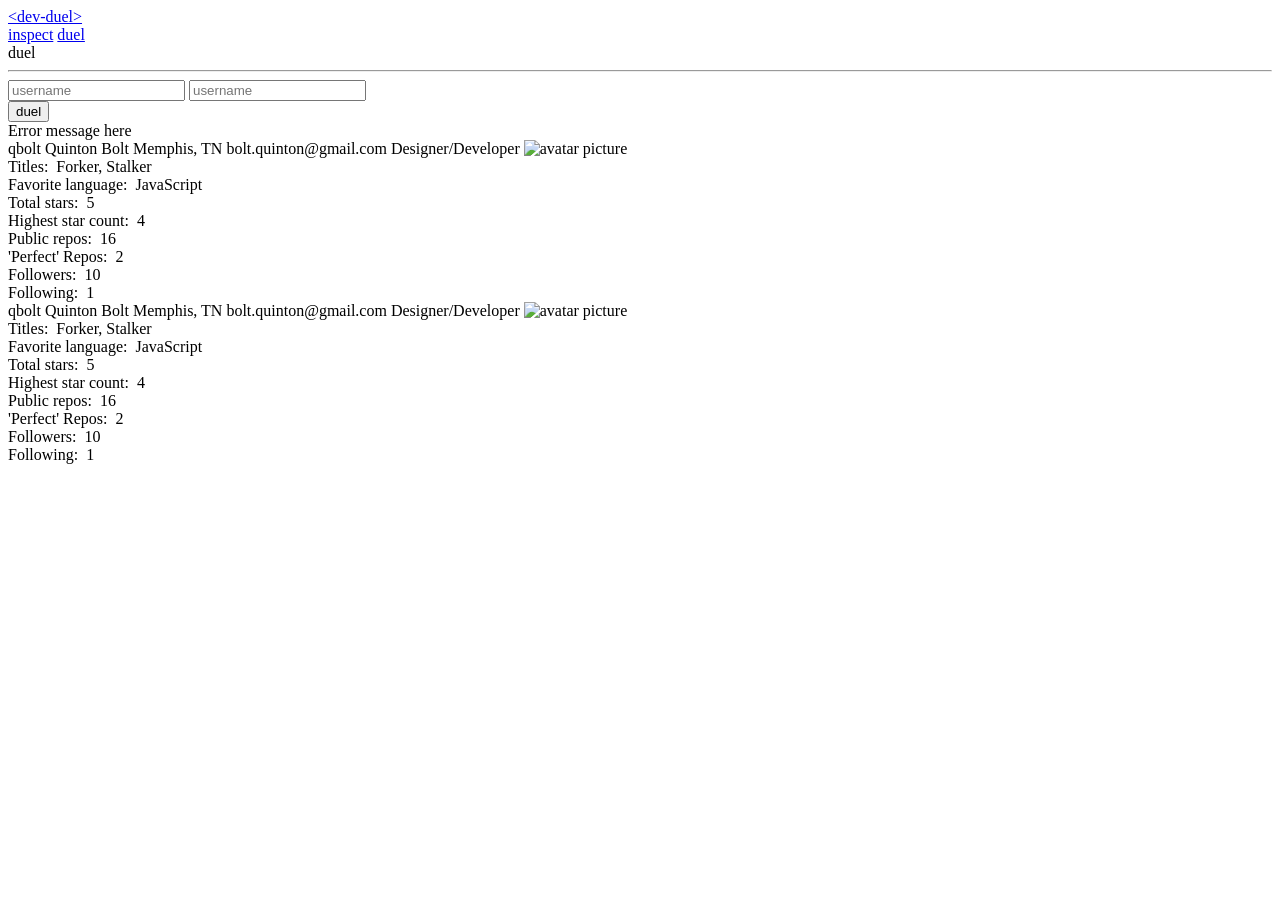
==== client/duel.html @ 50f5482b "Precautionary Commit" ====
<!DOCTYPE html>
<html>

<head>
    <title>dev-duel</title>
    <meta charset="UTF-8">
    <meta http-equiv="X-UA-Compatible" content="IE=edge,chrome=1">
    <meta name="viewport" content="width=device-width,initial-scale=1">
    <link rel="stylesheet" href="https://cdnjs.cloudflare.com/ajax/libs/normalize/8.0.0/normalize.min.css">
    <link rel="stylesheet" href="styles/main.css">
    <link rel="stylesheet" href="styles/duel.css">
    <script src="env.js"></script>
</head>

<body>
    <div class="page-container">
        <header>
            <div class="section logo">
                <a href="./index.html">&lt;dev-duel&gt;</a>
            </div>
            <nav>
                <a href="inspect.html">inspect</a>
                <a class="active" href="./duel.html">duel</a>
            </nav>
        </header>
        <main>
            <span>duel</span>
            <hr>
            <section class="form-container">
                <form>
                    <div class="input-container">
                        <input name="username-left" type="text" placeholder="username">
                        <input name="username-right" type="text" placeholder="username">
                    </div>
                    <button type="submit">duel</button>
                </form>
                <section class="duel-error hide">
                    <span class="error">Error message here</span>
                </section>
            </section>
            <section class="duel-container hide">
                <section class="user-results left">
                    <span class="username">qbolt</span>
                    <span class="full-name">Quinton Bolt</span>
                    <span class="location">Memphis, TN</span>
                    <span class="email">bolt.quinton@gmail.com</span>
                    <span class="bio">Designer/Developer</span>
                    <img class="avatar" src="https://avatars0.githubusercontent.com/u/17500092?v=4" alt="avatar picture">
                    <div class="stats">
                        <div class="stat">
                            <span class="label">Titles:&nbsp;</span>
                            <span class="titles value">Forker, Stalker</span>
                        </div>
                        <div class="stat">
                            <span class="label">Favorite language:&nbsp;</span>
                            <span class="favorite-language value">JavaScript</span>
                        </div>
                        <div class="stat">
                            <span class="label">Total stars:&nbsp;</span>
                            <span class="total-stars value">5</span>
                        </div>
                        <div class="stat">
                            <span class="label">Highest star count:&nbsp;</span>
                            <span class="highest-starred value">4</span>
                        </div>
                        <div class="stat">
                            <span class="label">Public repos:&nbsp;</span>
                            <span class="public-repos value">16</span>
                        </div>
                        <div class="stat">
                            <span class="label">'Perfect' Repos:&nbsp;</span>
                            <span class="perfect-repos value">2</span>
                        </div>
                        <div class="stat">
                            <span class="label">Followers:&nbsp;</span>
                            <span class="followers value">10</span>
                        </div>
                        <div class="stat">
                            <span class="label">Following:&nbsp;</span>
                            <span class="following value">1</span>
                        </div>
                    </div>
                </section>
                <section class="user-results right">
                    <span class="username">qbolt</span>
                    <span class="full-name">Quinton Bolt</span>
                    <span class="location">Memphis, TN</span>
                    <span class="email">bolt.quinton@gmail.com</span>
                    <span class="bio">Designer/Developer</span>
                    <img class="avatar" src="https://avatars0.githubusercontent.com/u/17500092?v=4" alt="avatar picture">
                    <div class="stats">
                        <div class="stat">
                            <span class="label">Titles:&nbsp;</span>
                            <span class="titles value">Forker, Stalker</span>
                        </div>
                        <div class="stat">
                            <span class="label">Favorite language:&nbsp;</span>
                            <span class="favorite-language value">JavaScript</span>
                        </div>
                        <div class="stat">
                            <span class="label">Total stars:&nbsp;</span>
                            <span class="total-stars value">5</span>
                        </div>
                        <div class="stat">
                            <span class="label">Highest star count:&nbsp;</span>
                            <span class="highest-starred value">4</span>
                        </div>
                        <div class="stat">
                            <span class="label">Public repos:&nbsp;</span>
                            <span class="public-repos value">16</span>
                        </div>
                        <div class="stat">
                            <span class="label">'Perfect' Repos:&nbsp;</span>
                            <span class="perfect-repos value">2</span>
                        </div>
                        <div class="stat">
                            <span class="label">Followers:&nbsp;</span>
                            <span class="followers value">10</span>
                        </div>
                        <div class="stat">
                            <span class="label">Following:&nbsp;</span>
                            <span class="following value">1</span>
                        </div>
                    </div>
                </section>
            </section>
        </main>
    </div>
    <script src="//ajax.googleapis.com/ajax/libs/jquery/1.7.2/jquery.min.js" type="text/javascript"></script>
    <script src="./js/duel.js"></script>
</body>

</html>
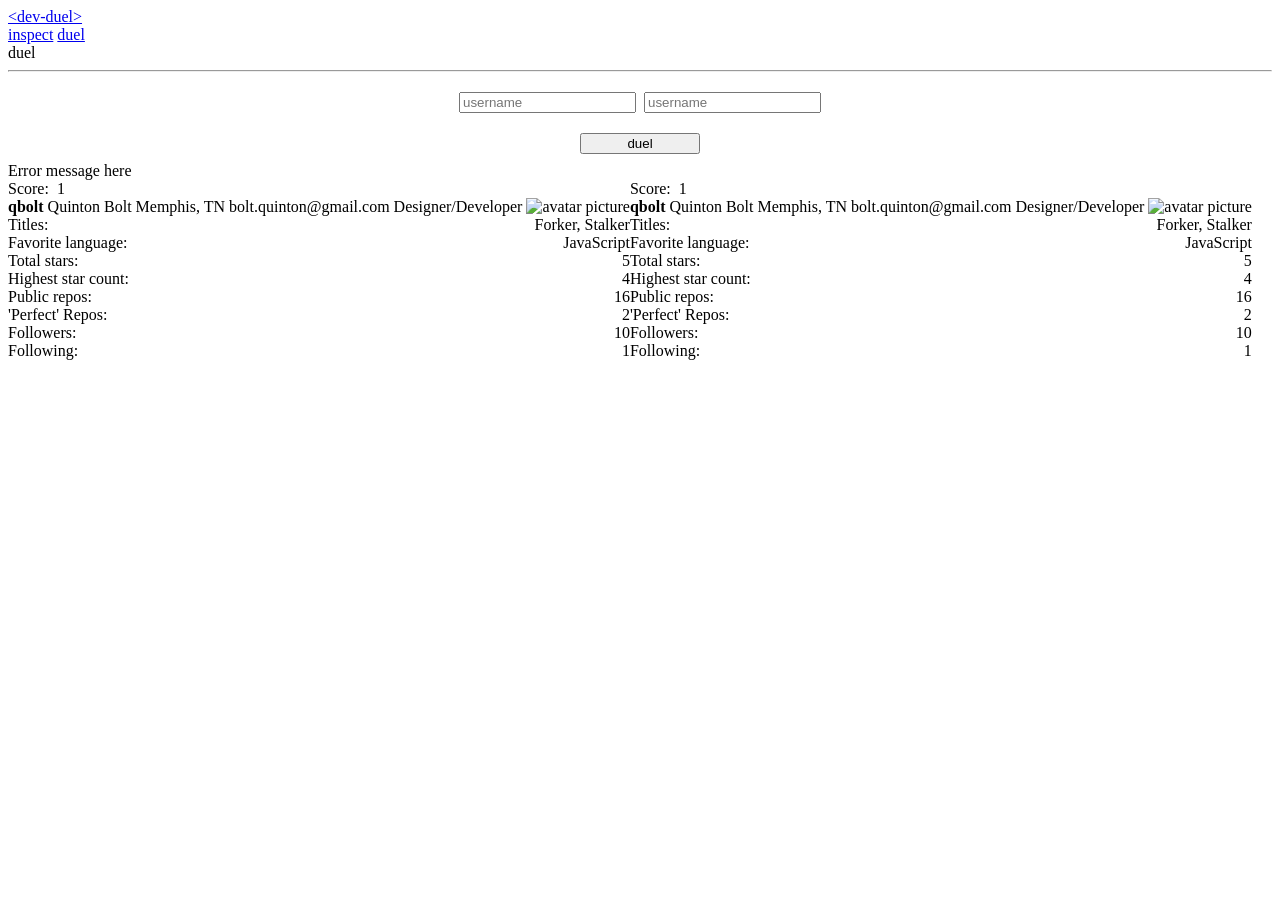
==== commit 8a543790: "Implemented duel" ====
--- a/client/duel.html
+++ b/client/duel.html
@@ -40,6 +40,10 @@
             </section>
             <section class="duel-container hide">
                 <section class="user-results left">
+                    <div class="stat">
+                        <span class="label">Score:&nbsp;</span>
+                        <span class="left-score value">1</span>
+                    </div>
                     <span class="username">qbolt</span>
                     <span class="full-name">Quinton Bolt</span>
                     <span class="location">Memphis, TN</span>
@@ -82,6 +86,10 @@
                     </div>
                 </section>
                 <section class="user-results right">
+                    <div class="stat">
+                        <span class="label">Score:&nbsp;</span>
+                        <span class="right-score value">1</span>
+                    </div>
                     <span class="username">qbolt</span>
                     <span class="full-name">Quinton Bolt</span>
                     <span class="location">Memphis, TN</span>
--- a/client/styles/duel.css
+++ b/client/styles/duel.css
@@ -0,0 +1,79 @@
+form {
+    display: flex;
+    flex-direction: column;
+}
+
+form > * {
+    margin: 8px auto;
+}
+
+form .input-container {
+    display: flex;
+    justify-content: center;
+    flex-wrap: wrap;
+}
+
+form input {
+    margin: 4px 4px;
+}
+
+button {
+    width: 120px;
+}
+
+button:hover {
+    background-color: red;
+}
+
+span.username {
+    font-weight: bold;
+}
+
+.duel-container {
+    display: flex;
+    flex-direction: row;
+    flex-wrap: wrap;
+}
+
+.stats {
+    display: flex;
+    flex-direction: column;
+    width: 100%;
+}
+
+.stats .stat {
+    display: flex;
+    flex-direction: row;
+}
+
+.stats .stat > * {
+    display: flex;
+    width: 50%;
+}
+
+.stat .label {
+    justify-content: flex-start;
+    white-space: nowrap;
+}
+
+.stat .value {
+    justify-content: flex-end;
+    white-space: nowrap;
+}
+
+.avatar {
+    max-width: 200px;
+    max-height: 200px;
+}
+
+.winner {
+    background-color: green
+}
+
+.loser {
+    background-color: red
+}
+
+.draw {
+    background-color: yellow
+}
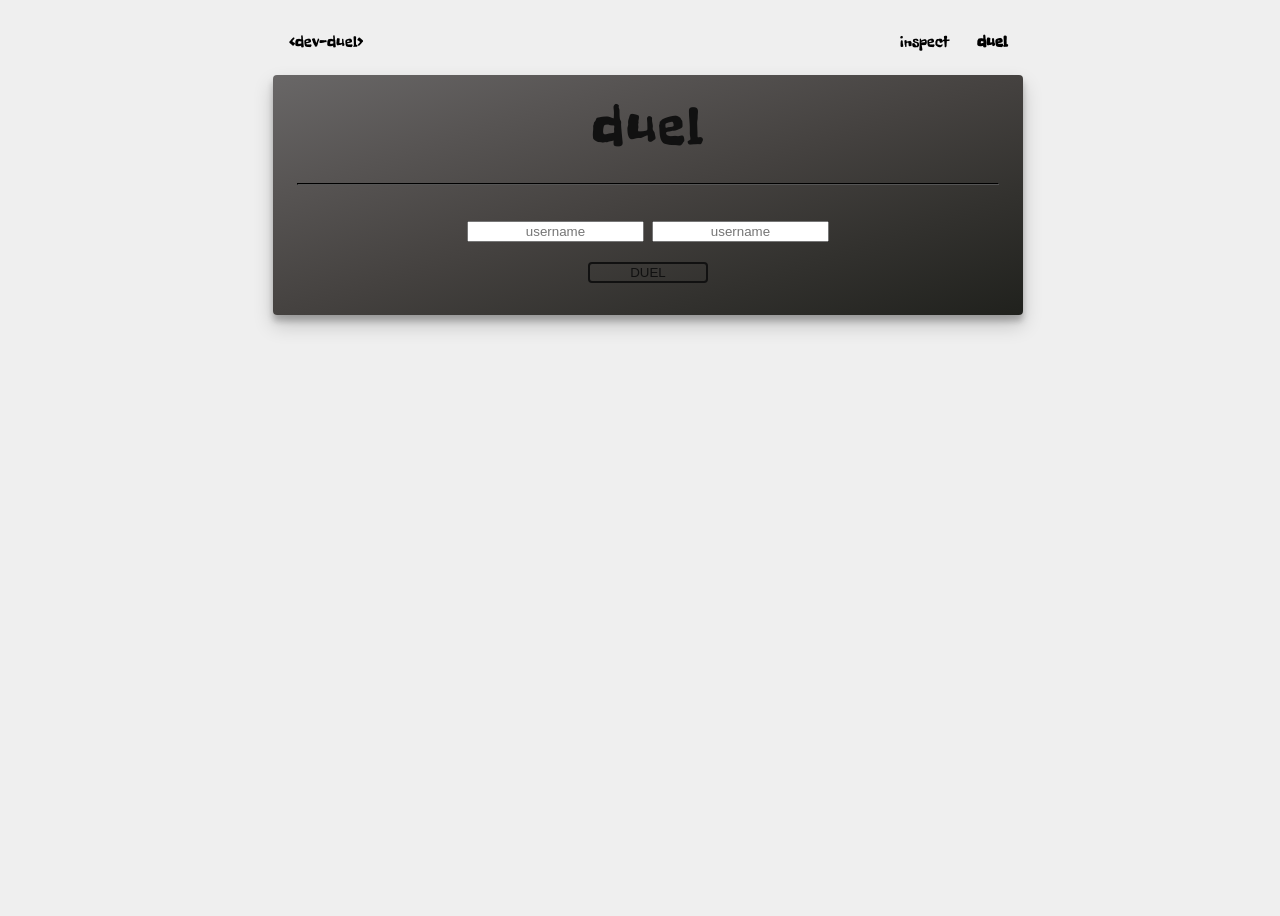
==== commit ca1068c2: "Style and Functionality Implemented. Moving on to Error Handling" ====
--- a/client/duel.html
+++ b/client/duel.html
@@ -6,6 +6,7 @@
     <meta charset="UTF-8">
     <meta http-equiv="X-UA-Compatible" content="IE=edge,chrome=1">
     <meta name="viewport" content="width=device-width,initial-scale=1">
+    <link href="https://fonts.googleapis.com/css?family=Freckle+Face" rel="stylesheet">
     <link rel="stylesheet" href="https://cdnjs.cloudflare.com/ajax/libs/normalize/8.0.0/normalize.min.css">
     <link rel="stylesheet" href="styles/main.css">
     <link rel="stylesheet" href="styles/duel.css">
@@ -65,7 +66,7 @@
                         </div>
                         <div class="stat">
                             <span class="label">Highest star count:&nbsp;</span>
-                            <span class="highest-starred value">4</span>
+                            <span class="most-starred value">4</span>
                         </div>
                         <div class="stat">
                             <span class="label">Public repos:&nbsp;</span>
@@ -84,6 +85,9 @@
                             <span class="following value">1</span>
                         </div>
                     </div>
+                </section>
+                <section>
+                    <h2> VS </h2>
                 </section>
                 <section class="user-results right">
                     <div class="stat">
@@ -111,7 +115,7 @@
                         </div>
                         <div class="stat">
                             <span class="label">Highest star count:&nbsp;</span>
-                            <span class="highest-starred value">4</span>
+                            <span class="most-starred value">4</span>
                         </div>
                         <div class="stat">
                             <span class="label">Public repos:&nbsp;</span>
--- a/client/styles/main.css
+++ b/client/styles/main.css
@@ -0,0 +1,133 @@
+body {
+    background-color: #efefef;
+    width: 100vw;
+    height: 100vh;
+
+    font-family: 'Freckle Face', cursive;
+}
+
+.hide {
+    display: none !important;
+}
+
+.page-container {
+    display: flex;
+    flex-direction: column;
+    justify-content: center;
+    margin: auto;
+    width: 95%;
+    max-width: 750px;
+}
+
+header {
+    display: flex;
+    flex-direction: row;
+    justify-content: space-between;
+    margin: 24px 4px;
+}
+
+main {
+    display: flex;
+    flex-direction: column;
+    height: 90%;
+    border-radius: 4px;
+    background-image: linear-gradient(to right bottom, #696767, #575453, #454240, #32312e, #20211d);
+    box-shadow: 0 10px 20px rgba(0,0,0,0.19), 0 6px 6px rgba(0,0,0,0.23);
+}
+
+main hr {
+    margin: 0 24px;
+    border-color: #555555;
+    background-color: #555555;
+    color: #555555;
+}
+
+main > span {
+    display: flex;
+    justify-content: center;
+
+    margin: 24px 0;
+    height: 60px;
+
+    font-size: 56px;
+
+    color: #111;
+    font-family: 'Freckle Face', cursive;
+    letter-spacing: 2px;
+    line-height: 1;
+}
+
+main section {
+    display: flex;
+    justify-content: space-around;
+    flex-direction: column;
+    align-items: center;
+    margin: 24px 0;
+}
+
+a {
+    margin: 0 12px;
+    text-decoration: none;
+    color: black;
+}
+
+a:hover {
+    text-decoration: underline;
+}
+
+a.active {
+    font-weight: bold;
+}
+
+button {
+    color: #111111;
+    background: transparent;
+    border: 2px solid #111111;
+    border-radius: 4px;
+    transition-duration: 0.2s;
+    text-transform: uppercase;
+}
+
+button:hover {
+    cursor: pointer;
+    background-color: #111111;
+    color: white;
+}
+
+input {
+    text-align: center;
+}
+
+input::-webkit-input-placeholder {
+    text-align: center;
+}
+
+input:-moz-placeholder { /* Firefox 18- */
+    text-align: center;
+}
+
+input::-moz-placeholder {  /* Firefox 19+ */
+    text-align: center;
+}
+
+input:-ms-input-placeholder {
+    text-align: center;
+}
+
+
+
+
+
+
+
+
+
+
+
+
+
+
+
+
+
+
--- a/client/styles/duel.css
+++ b/client/styles/duel.css
@@ -66,12 +66,15 @@
     max-height: 200px;
 }
 
+.bio {
+    white-space: normal;
+    overflow: visible;
+    text-overflow: ellipsis;
+    max-width: 200px;
+}
+
 .winner {
     background-color: green
-}
-
-.loser {
-    background-color: red
 }
 
 .draw {
